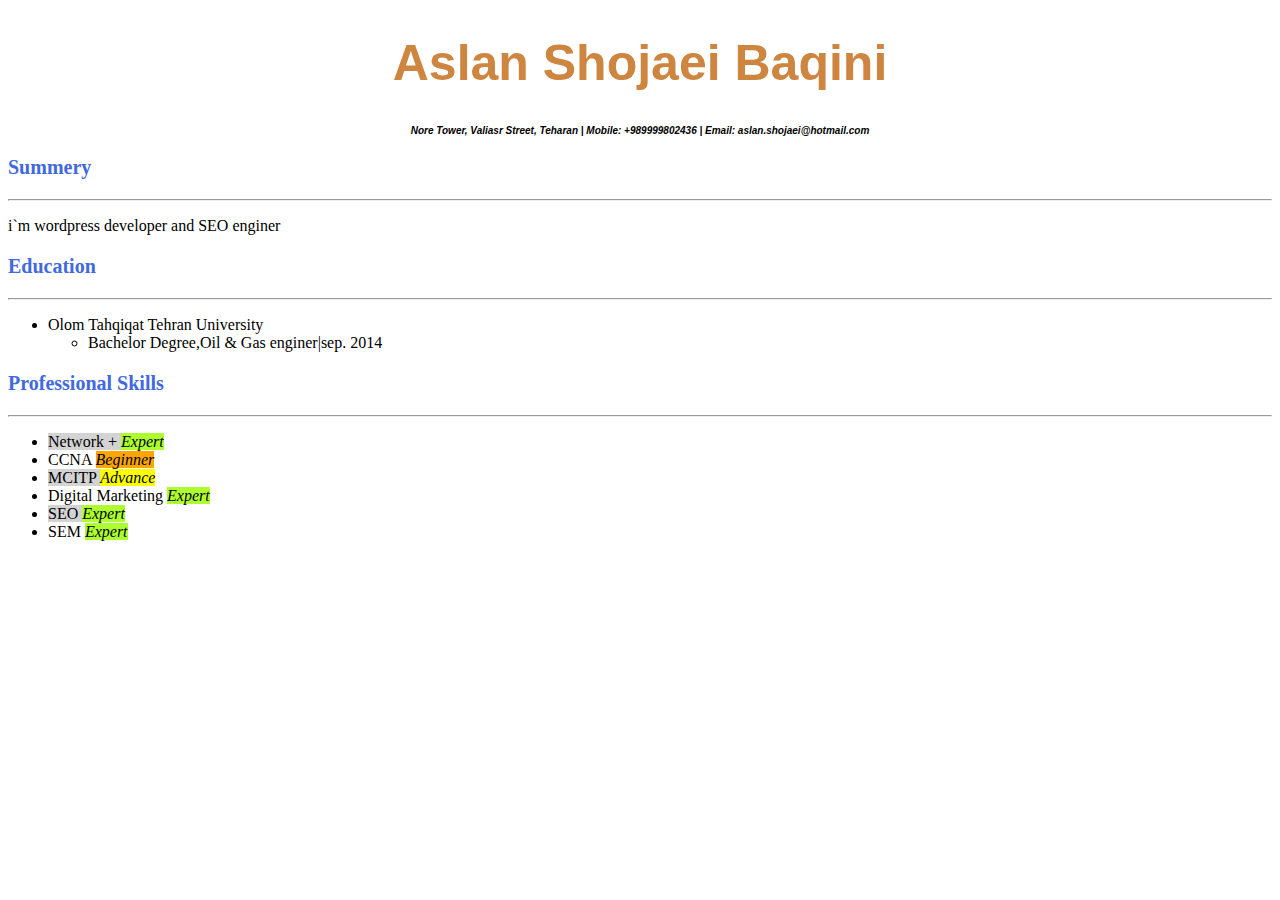
==== S03-CV.html @ a453dfbb "HomeWork" ====
<!DOCTYPE html>
<html>

<head>
    <title>
        CV Aslan Shojaei Baqini
    </title>

    <body>
        <h1 style="text-align: center ; font-family: Verdana, Geneva, Tahoma, sans-serif; font-size: 50px ; color: peru ">
            <strong>Aslan Shojaei Baqini</strong>
        </h1>
        <h2 style="text-align: center; font-family: Verdana, Geneva, Tahoma, sans-serif; font-size: 10px">
            <em> Nore Tower, Valiasr Street, Teharan | Mobile: +989999802436 | Email: aslan.shojaei@hotmail.com</em>
        </h2>
        <h3 style="color: royalblue; font-size: 20px;">
            <b>Summery</b>
        </h3>
        <hr>
        <p>i`m wordpress developer and SEO enginer</p>

        <h3 style="color: royalblue; font-size: 20px;">
            <b>Education</b>
        </h3>
        <hr>
        <ul>
            <li>Olom Tahqiqat Tehran University </li>
            <ul>
                <li>Bachelor Degree,Oil & Gas enginer|sep. 2014</li>
            </ul>
        </ul>



        <h3 style="color: royalblue; font-size: 20px;">
            <b>Professional Skills</b>
        </h3>
        <hr>
        <ul>
            <li>
                <mark style="background-color: lightgray"> Network + <mark style="background-color: greenyellow"> <i>Expert</i></mark> </li>
            </mark>
            <li>
                <mark style="background-color: white">CCNA <mark style=" background-color: orange "> <i>Beginner</i></mark></mark>
            </li>
            <li>
                <mark style="background-color: lightgray ">MCITP <mark style="background-color: yellow "> <i>Advance</i></mark></mark>
            </li>
            <li>
                <mark style="background-color: white">Digital Marketing <mark style=" background-color: greenyellow "> <i>Expert</i></mark></mark>
            </li>
            <li>
                <mark style="background-color: lightgray ">SEO <mark style="background-color: greenyellow "> <i>Expert</i></mark></mark>
            </li>
            <li>
                <mark style="background-color: white ">SEM <mark style="background-color: greenyellow "> <i>Expert</i></mark></mark>
            </li>
        </ul>

    </body>
</head>

</html>
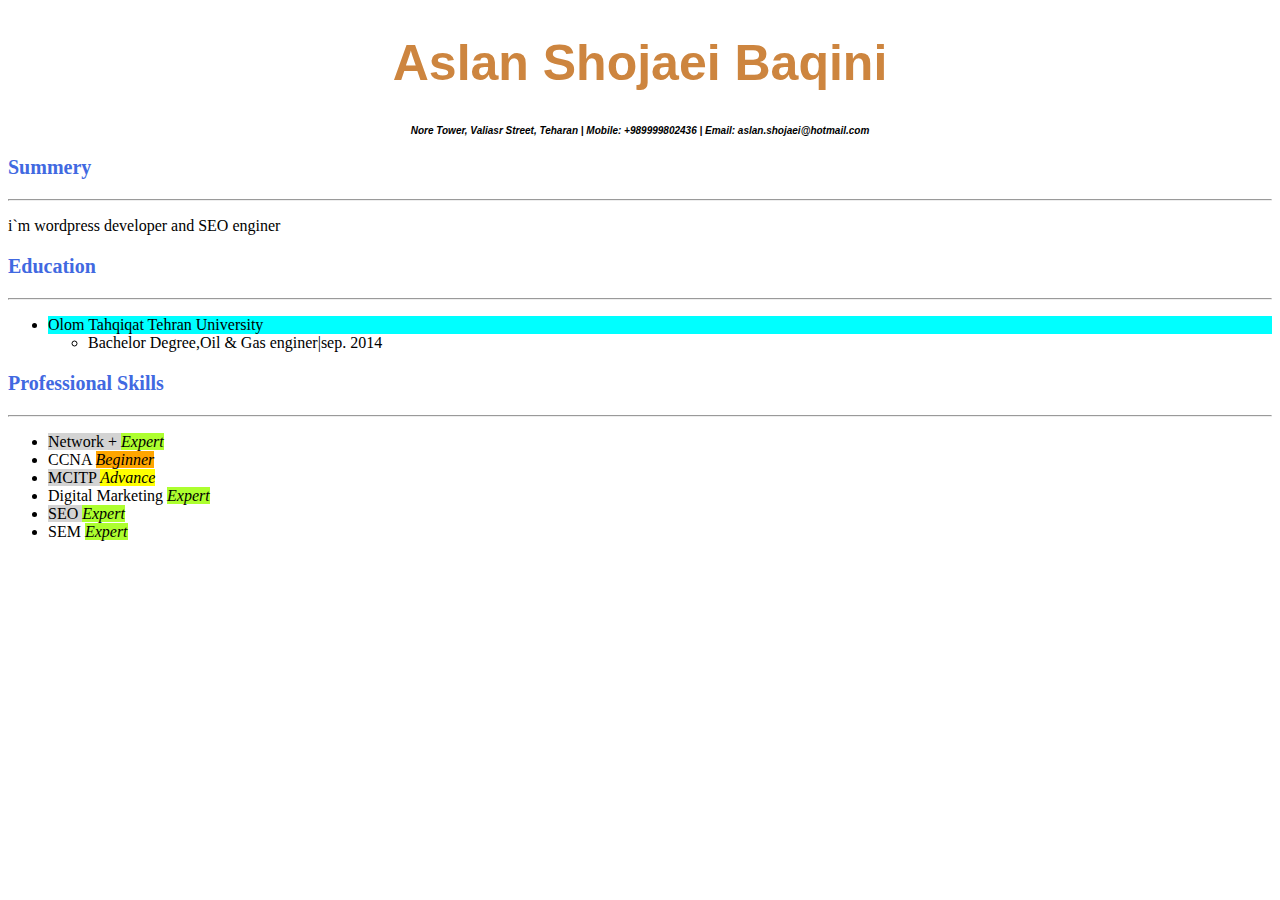
==== commit ce497d61: "change BC" ====
--- a/S03-CV.html
+++ b/S03-CV.html
@@ -24,7 +24,7 @@
         </h3>
         <hr>
         <ul>
-            <li>Olom Tahqiqat Tehran University </li>
+            <li style="background-color: aqua">Olom Tahqiqat Tehran University </li>
             <ul>
                 <li>Bachelor Degree,Oil & Gas enginer|sep. 2014</li>
             </ul>
